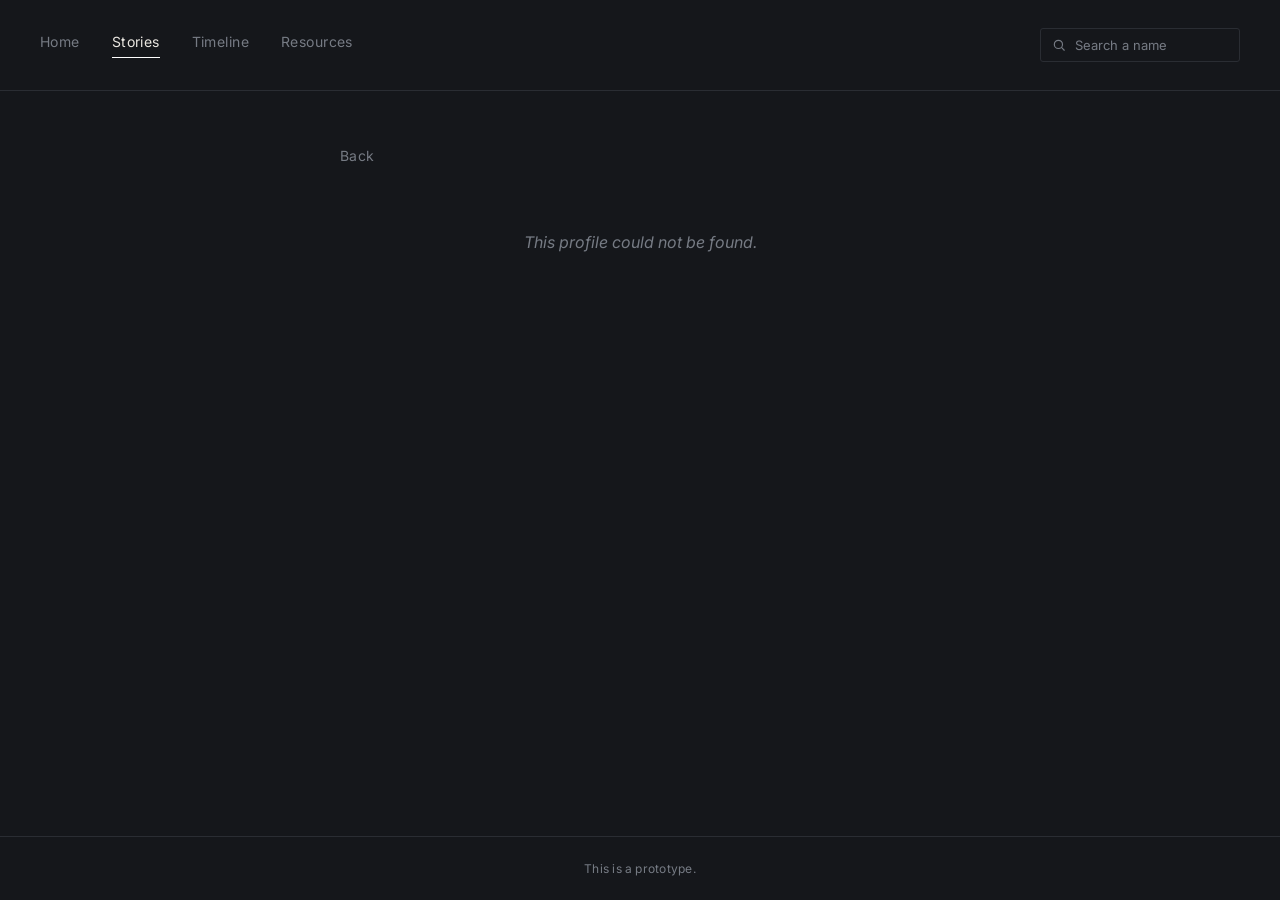
==== profile/index.html @ 10af1d8d "Create index.html" ====
<!DOCTYPE html>
<html lang="en">
<head>
  <link rel="icon" type="image/png" href="../favicon.png">
<meta charset="UTF-8">
<meta name="viewport" content="width=device-width, initial-scale=1.0">
<title>Profile</title>
<link rel="preconnect" href="https://fonts.googleapis.com">
<link rel="preconnect" href="https://fonts.gstatic.com" crossorigin>
<link href="https://fonts.googleapis.com/css2?family=EB+Garamond:ital,wght@0,400;0,500;1,400&family=Inter:wght@400;500&display=swap" rel="stylesheet">
<link rel="stylesheet" href="../styles.css">
<style>
  main {
    flex: 1;
    padding: 56px 40px 100px;
    max-width: 680px;
    width: 100%;
    margin: 0 auto;
  }

  .back-link {
    display: inline-block;
    font-size: 13px;
    color: var(--text-dim);
    text-decoration: none;
    margin-bottom: 40px;
    transition: color 0.2s ease;
  }

  .back-link:hover {
    color: var(--accent);
  }

  .profile-header {
    text-align: center;
    margin-bottom: 48px;
  }

  .profile-photo {
    width: 300px;
    height: 300px;
    /*border-radius: 50%; */
    border: 1px solid var(--line);
    background: var(--bg-raised);
    display: flex;
    align-items: center;
    justify-content: center;
    font-family: 'EB Garamond', serif;
    font-size: 30px;
    color: var(--accent);
    margin: 0 auto 20px;
  }

  .profile-name {
    font-family: 'EB Garamond', serif;
    font-size: clamp(26px, 4vw, 36px);
    font-weight: 400;
    margin-bottom: 8px;
  }

  .profile-meta {
    font-size: 13px;
    color: var(--text-dim);
    letter-spacing: 0.03em;
  }

  .profile-divider {
    width: 40px;
    height: 1px;
    background: var(--line);
    margin: 40px auto;
  }

  .profile-story p {
    font-family: 'EB Garamond', serif;
    font-size: 18px;
    line-height: 1.8;
    color: var(--text);
    margin-bottom: 24px;
  }

  .not-found {
    text-align: center;
    color: var(--text-dim);
    font-style: italic;
    padding: 60px 0;
  }
</style>
</head>
<body>

<header>
  <nav aria-label="Primary">
   <a href="../index" >Home</a>
    <a href="../stories/index.html" class="active">Stories</a>
    <a href="../timeline/index.html">Timeline</a>
    <a href="../resources/index.html">Resources</a>
  </nav>

  <div class="header-controls">
    <div class="search-wrap">
      <svg viewBox="0 0 24 24" fill="none" stroke-width="2" stroke-linecap="round" stroke-linejoin="round">
        <circle cx="11" cy="11" r="7"></circle>
        <line x1="21" y1="21" x2="16.65" y2="16.65"></line>
      </svg>
      <input type="text" placeholder="Search a name" aria-label="Search a name" id="nameSearch" autocomplete="off">
      <ul class="search-results" id="searchResults"></ul>
    </div>
  </div>
</header>

<main id="main">
  <nav aria-label="Primary">
    <a href="stories.html">Back</a>
  </nav>
  
  <div id="profileContent"></div>
</main>

<footer>
This is a prototype.
</footer>

<script src="../data.js"></script>
<script>
  document.querySelectorAll('nav a').forEach(link => {
    link.addEventListener('click', () => {
      link.classList.remove('pressed');
      void link.offsetWidth;
      link.classList.add('pressed');
    });
    link.addEventListener('animationend', () => {
      link.classList.remove('pressed');
    });
  });

  // ---- Load the right profile based on ?id= ----
  const params = new URLSearchParams(window.location.search);
  const id = parseInt(params.get('id'), 10);
  const profile = profiles.find(p => p.id === id);
  const content = document.getElementById('profileContent');

  if (profile) {
    document.title = profile.name + ' — Memorial';
    content.innerHTML = `
      <div class="profile-header">
        <img src="../temp.jpg" class="profile-photo">
        <h1 class="profile-name">${profile.name}</h1>
        <div class="profile-meta">${profile.location} &middot; ${profile.year}</div>
      </div>
      <div class="profile-divider"></div>
      <div class="profile-story">
        ${profile.story.map(paragraph => `<p>${paragraph}</p>`).join('')}
      </div>
    `;
  } else {
    content.innerHTML = `<p class="not-found">This profile could not be found.</p>`;
  }

  //Live name search
  const input = document.getElementById('nameSearch');
  const resultsList = document.getElementById('searchResults');
  let highlightedIndex = -1;

  function escapeHtml(str) {
    return str.replace(/[&<>"']/g, c => ({
      '&': '&amp;', '<': '&lt;', '>': '&gt;', '"': '&quot;', "'": '&#39;'
    }[c]));
  }

  function highlightMatch(name, query) {
    const idx = name.toLowerCase().indexOf(query.toLowerCase());
    if (idx === -1) return escapeHtml(name);
    const before = escapeHtml(name.slice(0, idx));
    const match = escapeHtml(name.slice(idx, idx + query.length));
    const after = escapeHtml(name.slice(idx + query.length));
    return before + '<mark>' + match + '</mark>' + after;
  }

  function goToProfile(pid) {
    window.location.href = 'profile.html?id=' + pid;
  }

  function renderResults(query) {
    resultsList.innerHTML = '';
    highlightedIndex = -1;

    if (!query) {
      resultsList.classList.remove('open');
      return;
    }

    const matches = profiles.filter(p => p.name.toLowerCase().includes(query.toLowerCase()));

    if (matches.length === 0) {
      const li = document.createElement('li');
      li.className = 'no-results';
      li.textContent = 'No names found';
      resultsList.appendChild(li);
    } else {
      matches.forEach(p => {
        const li = document.createElement('li');
        li.innerHTML = highlightMatch(p.name, query);
        li.addEventListener('click', () => goToProfile(p.id));
        resultsList.appendChild(li);
      });
    }

    resultsList.classList.add('open');
  }

  input.addEventListener('input', () => renderResults(input.value.trim()));
  input.addEventListener('focus', () => {
    if (input.value.trim()) renderResults(input.value.trim());
  });

  input.addEventListener('keydown', (e) => {
    const items = Array.from(resultsList.querySelectorAll('li:not(.no-results)'));
    if (!items.length) return;

    if (e.key === 'ArrowDown') {
      e.preventDefault();
      highlightedIndex = (highlightedIndex + 1) % items.length;
      items.forEach((li, i) => li.classList.toggle('highlighted', i === highlightedIndex));
    } else if (e.key === 'ArrowUp') {
      e.preventDefault();
      highlightedIndex = (highlightedIndex - 1 + items.length) % items.length;
      items.forEach((li, i) => li.classList.toggle('highlighted', i === highlightedIndex));
    } else if (e.key === 'Enter') {
      if (highlightedIndex >= 0) items[highlightedIndex].click();
    } else if (e.key === 'Escape') {
      resultsList.classList.remove('open');
    }
  });

  document.addEventListener('click', (e) => {
    if (!e.target.closest('.search-wrap')) {
      resultsList.classList.remove('open');
    }
  });
</script>

</body>
</html>
---- styles.css ----
:root {
  --bg: #15171b;
  --bg-raised: #1b1e23;
  --text: #eae7e1;
  --text-dim: #767b84;
  --line: #2a2d33;
  --accent: #ffffff;
}

* {
  margin: 0;
  padding: 0;
  box-sizing: border-box;
}

html, body {
  height: 100%;
}

body {
  background: var(--bg);
  color: var(--text);
  font-family: 'Inter', sans-serif;
  display: flex;
  flex-direction: column;
  overflow-x: hidden;
  min-height: 100%;
}

/* Top bar */
header {
  display: flex;
  align-items: center;
  justify-content: space-between;
  padding: 28px 40px;
  border-bottom: 1px solid var(--line);
  flex-wrap: wrap;
  gap: 16px;
}

nav {
  display: flex;
  gap: 32px;
}

nav a {
  color: var(--text-dim);
  text-decoration: none;
  font-size: 14px;
  letter-spacing: 0.03em;
  position: relative;
  padding-bottom: 8px;
  transition: color 0.25s ease, letter-spacing 0.25s ease;
}

nav a::after {
  content: '';
  position: absolute;
  left: 50%;
  right: 50%;
  bottom: 0;
  height: 1px;
  background: var(--accent);
  transition: left 0.3s cubic-bezier(0.4, 0, 0.2, 1),
              right 0.3s cubic-bezier(0.4, 0, 0.2, 1);
}

nav a:hover,
nav a:focus-visible {
  color: var(--text);
  letter-spacing: 0.05em;
  outline: none;
}

nav a:hover::after,
nav a:focus-visible::after {
  left: 0;
  right: 0;
}

nav a.active {
  color: var(--text);
}

nav a.active::after {
  left: 0;
  right: 0;
}

nav a.pressed {
  animation: tabPress 0.4s ease;
}

@keyframes tabPress {
  0%   { letter-spacing: 0.05em; }
  35%  { letter-spacing: 0.09em; color: var(--accent); }
  100% { letter-spacing: 0.05em; color: var(--text); }
}

.header-controls {
  display: flex;
  align-items: center;
  gap: 12px;
  flex-wrap: wrap;
}

/* Filter dropdown (custom, matches the search dropdown styling) */
.dropdown-wrap {
  position: relative;
}

.dropdown-toggle {
  display: flex;
  align-items: center;
  gap: 8px;
  background: transparent;
  border: 1px solid var(--line);
  border-radius: 3px;
  padding: 8px 12px;
  color: var(--text);
  font-family: 'Inter', sans-serif;
  font-size: 13px;
  cursor: pointer;
  transition: border-color 0.2s ease;
}

.dropdown-toggle:hover,
.dropdown-toggle:focus-visible,
.dropdown-toggle.open {
  outline: none;
  border-color: var(--accent);
}

.dropdown-toggle svg {
  width: 12px;
  height: 12px;
  stroke: var(--text-dim);
  transition: transform 0.2s ease;
}

.dropdown-toggle.open svg {
  transform: rotate(180deg);
}

.dropdown-toggle .dropdown-label {
  color: var(--text-dim);
}

.dropdown-toggle.has-value .dropdown-label {
  color: var(--text);
}

/* Search */
.search-wrap {
  position: relative;
  display: flex;
  align-items: center;
}

.search-wrap svg {
  position: absolute;
  left: 12px;
  width: 14px;
  height: 14px;
  stroke: var(--text-dim);
  pointer-events: none;
}

.search-wrap input {
  background: transparent;
  border: 1px solid var(--line);
  border-radius: 3px;
  padding: 8px 12px 8px 34px;
  color: var(--text);
  font-family: 'Inter', sans-serif;
  font-size: 13px;
  width: 200px;
  transition: border-color 0.2s ease, width 0.2s ease;
}

.search-wrap input::placeholder {
  color: var(--text-dim);
}

.search-wrap input:focus {
  outline: none;
  border-color: var(--accent);
  width: 240px;
}

.search-results {
  position: absolute;
  top: calc(100% + 6px);
  right: 0;
  width: 240px;
  max-height: 240px;
  overflow-y: auto;
  background: var(--bg-raised);
  border: 1px solid var(--line);
  border-radius: 4px;
  list-style: none;
  z-index: 20;
  opacity: 0;
  transform: translateY(-4px);
  pointer-events: none;
  transition: opacity 0.18s ease, transform 0.18s ease;
}

.search-results.open {
  opacity: 1;
  transform: translateY(0);
  pointer-events: auto;
}

.search-results li {
  padding: 10px 14px;
  font-size: 13px;
  color: var(--text);
  cursor: pointer;
  border-bottom: 1px solid var(--line);
  transition: background 0.15s ease, padding-left 0.15s ease;
}

.search-results li:last-child {
  border-bottom: none;
}

.search-results li:hover,
.search-results li.highlighted {
  background: rgba(201, 160, 106, 0.08);
  padding-left: 18px;
}

.search-results li mark {
  background: none;
  color: var(--accent);
  font-weight: 500;
}

.search-results .no-results {
  color: var(--text-dim);
  font-style: italic;
  cursor: default;
}

.search-results .no-results:hover {
  background: none;
  padding-left: 14px;
}

footer {
  text-align: center;
  padding: 24px;
  font-size: 12px;
  color: var(--text-dim);
  border-top: 1px solid var(--line);
  letter-spacing: 0.02em;
}

@media (prefers-reduced-motion: reduce) {
  nav a,
  nav a::after {
    transition: none;
  }
  nav a.pressed {
    animation: none;
  }
}

@media (max-width: 640px) {
  header {
    padding: 20px;
  }
  nav {
    gap: 20px;
  }
  .search-wrap input {
    width: 140px;
  }
  .search-wrap input:focus {
    width: 160px;
  }
}
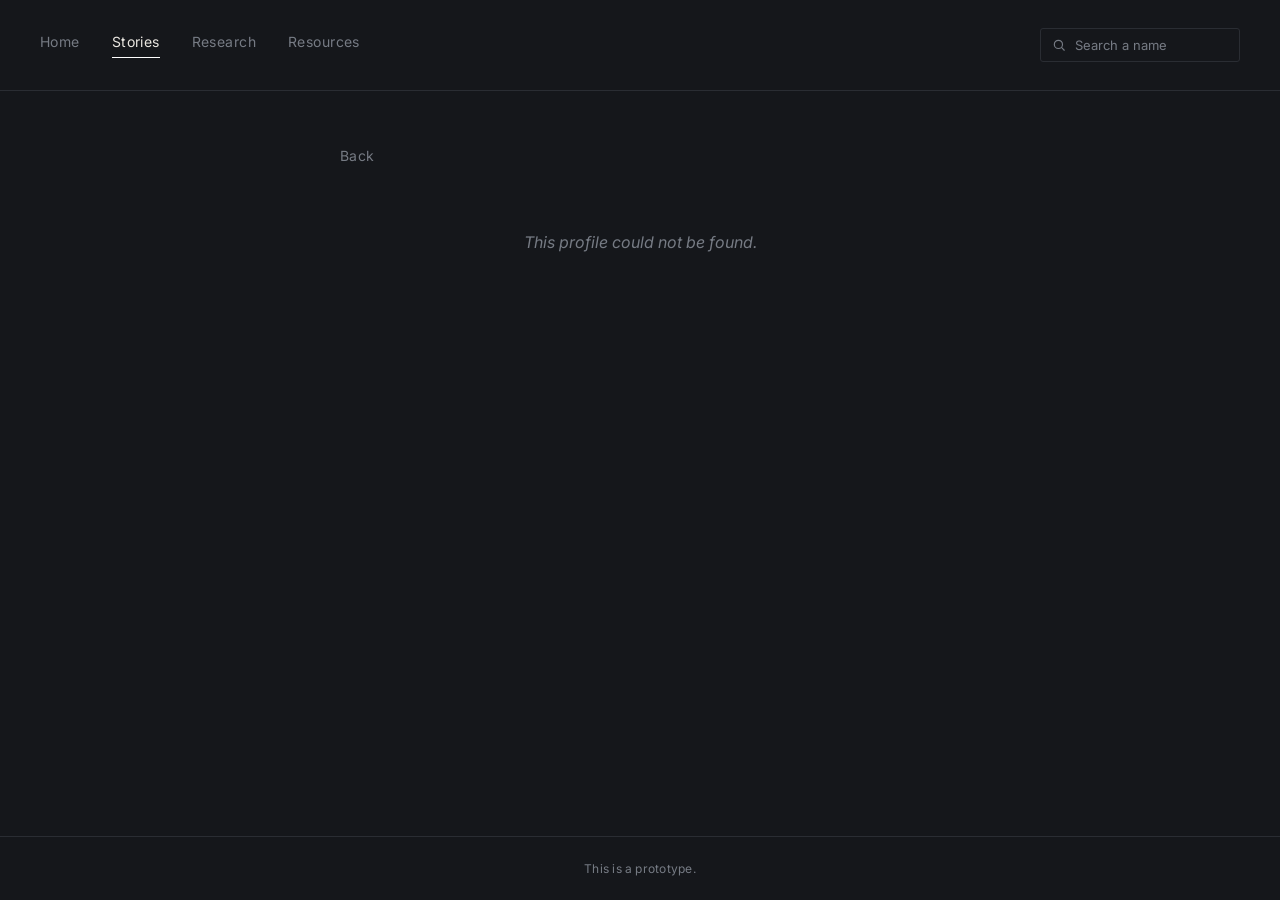
==== commit b6499c00: "Add files via upload" ====
--- a/profile/index.html
+++ b/profile/index.html
@@ -91,9 +91,9 @@
 
 <header>
   <nav aria-label="Primary">
-   <a href="../index" >Home</a>
+   <a href="../index.html" >Home</a>
     <a href="../stories/index.html" class="active">Stories</a>
-    <a href="../timeline/index.html">Timeline</a>
+    <a href="../timeline/index.html">Research</a>
     <a href="../resources/index.html">Resources</a>
   </nav>
 
@@ -111,7 +111,7 @@
 
 <main id="main">
   <nav aria-label="Primary">
-    <a href="stories.html">Back</a>
+    <a href="../stories/index.html">Back</a>
   </nav>
   
   <div id="profileContent"></div>
